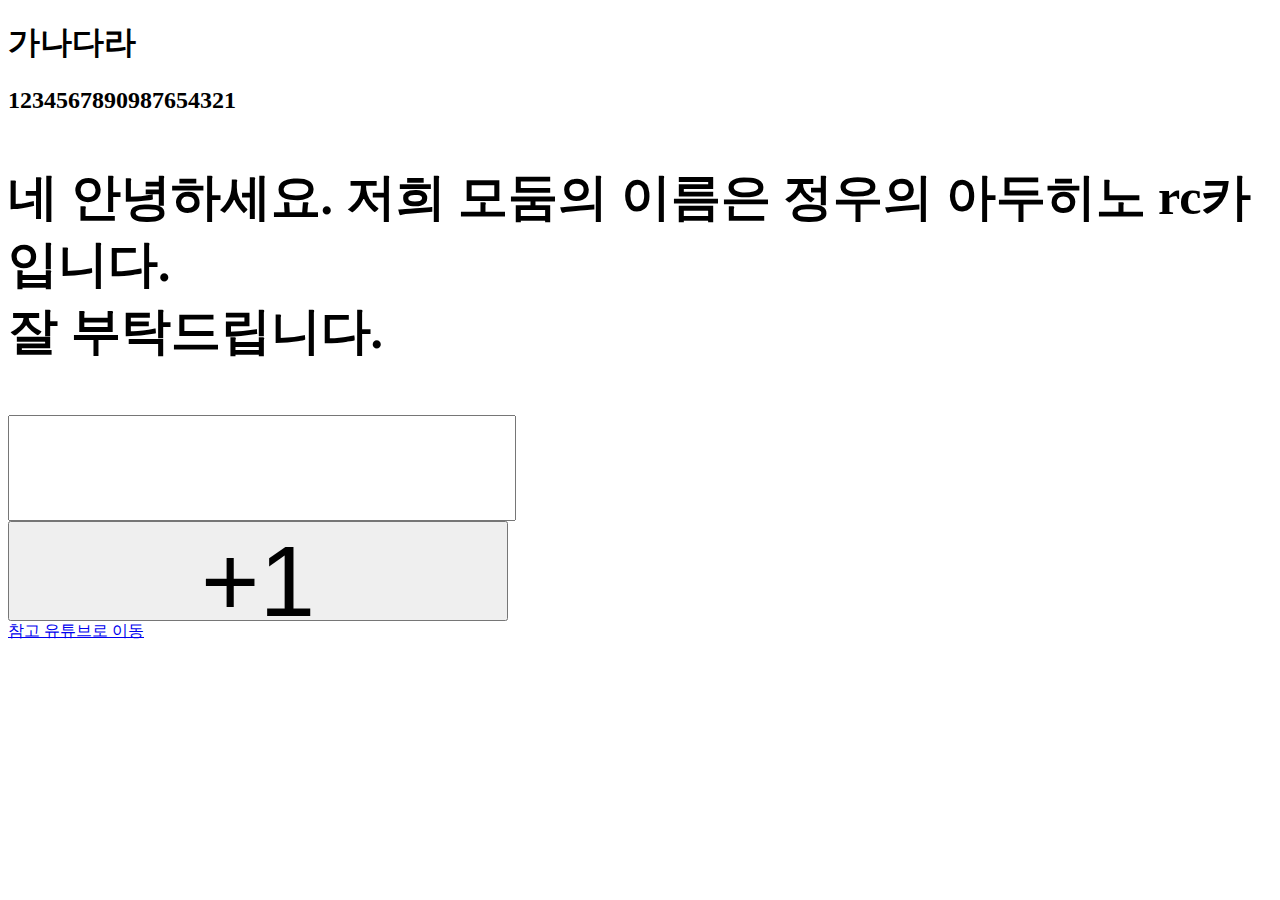
==== 테스트.html @ dec51093 "dkdk" ====
<!DOCTYPE html>
<html lang="en">
<head>
    <meta charset="UTF-8">
    <meta name="viewport" content="width=device-width, initial-scale=1.0">
    <title>제에에목</title>
</head>
<body>
    <h1>가나다라</h1>
    <h2>1234567890987654321</h2>
    <p style="font-size: 50px;">
        <strong>
            네 안녕하세요. 저희 모둠의 이름은 정우의 아두히노 rc카 입니다. 
            <br/>
            잘 부탁드립니다.
        </strong>
    </p>
    <input type="text" style="width: 500px;height: 100px; font-size: 100px;">
    <div>
        <button style="width: 500px;height: 100px;font-size: 100px;">+1</button>
    </div>
    <a href="https://www.youtube.com/watch?v=rgI930gqdaY">참고 유튜브로 이동
    </a>
</body>
</html>
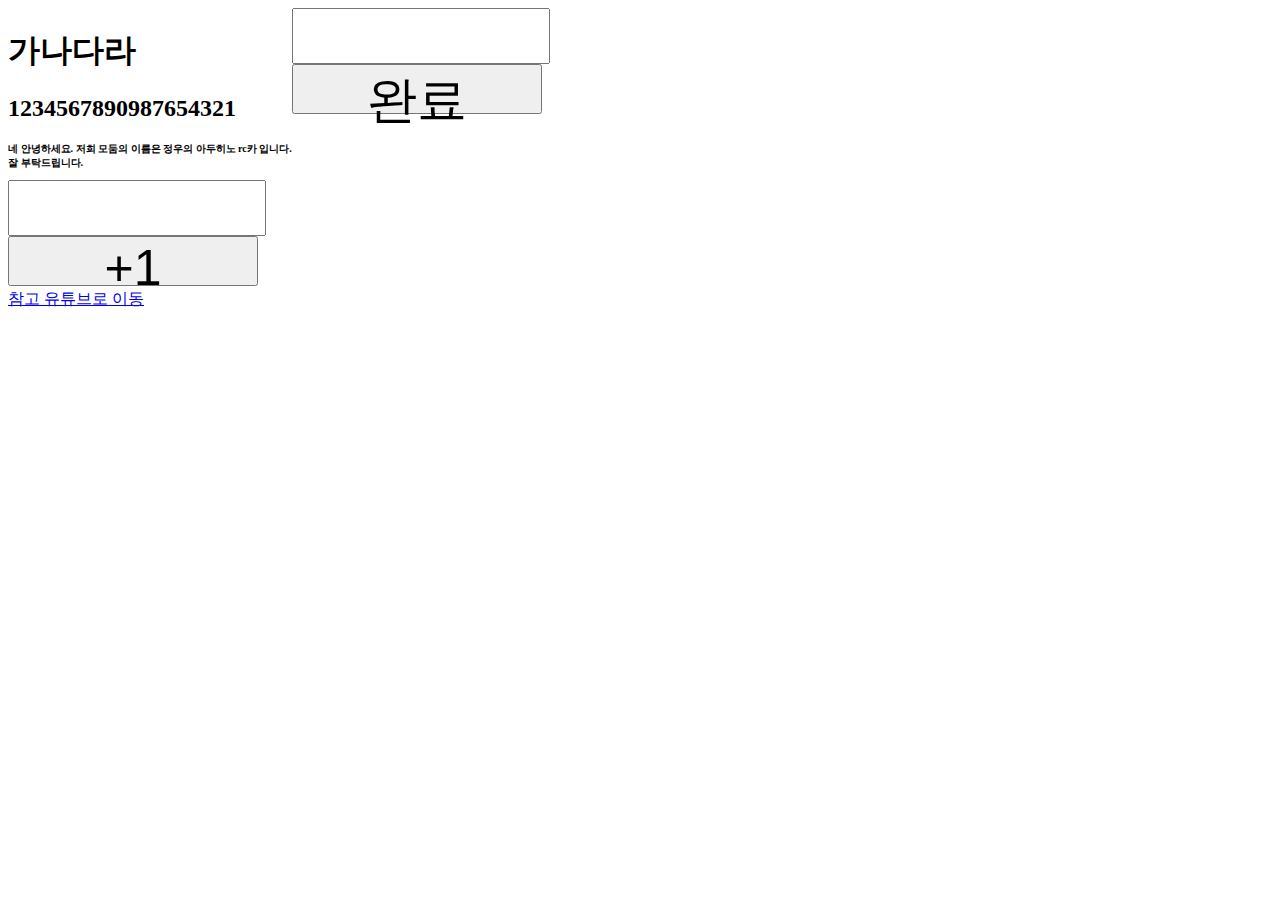
==== commit feca39f8: "구역" ====
--- a/테스트.html
+++ b/테스트.html
@@ -6,20 +6,32 @@
     <title>제에에목</title>
 </head>
 <body>
-    <h1>가나다라</h1>
-    <h2>1234567890987654321</h2>
-    <p style="font-size: 50px;">
-        <strong>
-            네 안녕하세요. 저희 모둠의 이름은 정우의 아두히노 rc카 입니다. 
-            <br/>
-            잘 부탁드립니다.
-        </strong>
-    </p>
-    <input type="text" style="width: 500px;height: 100px; font-size: 100px;">
-    <div>
-        <button style="width: 500px;height: 100px;font-size: 100px;">+1</button>
+   <div style="display: flex;">
+        <div>
+            <h1>가나다라</h1>
+            <h2>1234567890987654321</h2>
+            <p style="font-size: 10px;">
+                <strong>
+                    네 안녕하세요. 저희 모둠의 이름은 정우의 아두히노 rc카 입니다. 
+                    <br/>
+                    잘 부탁드립니다.
+                </strong>
+            </p>
+            <input type="text" style="width: 250px;height: 50px; font-size: 50px;">
+            <div>
+                <button style="width: 250px;height: 50px;font-size: 50px;">+1</button>
+            </div>
+            <a href="https://www.youtube.com/watch?v=rgI930gqdaY">참고 유튜브로 이동
+            </a>
+        </div>
+        <div>
+            <form>
+                <input type="text" style="width: 250px;height: 50px;font-size: 50px;">
+                <div>
+                <button type="submit" style="width: 250px;height: 50px;font-size: 50px;">완료</button>
+                </div>
+            </form> 
+        </div>
     </div>
-    <a href="https://www.youtube.com/watch?v=rgI930gqdaY">참고 유튜브로 이동
-    </a>
 </body>
 </html>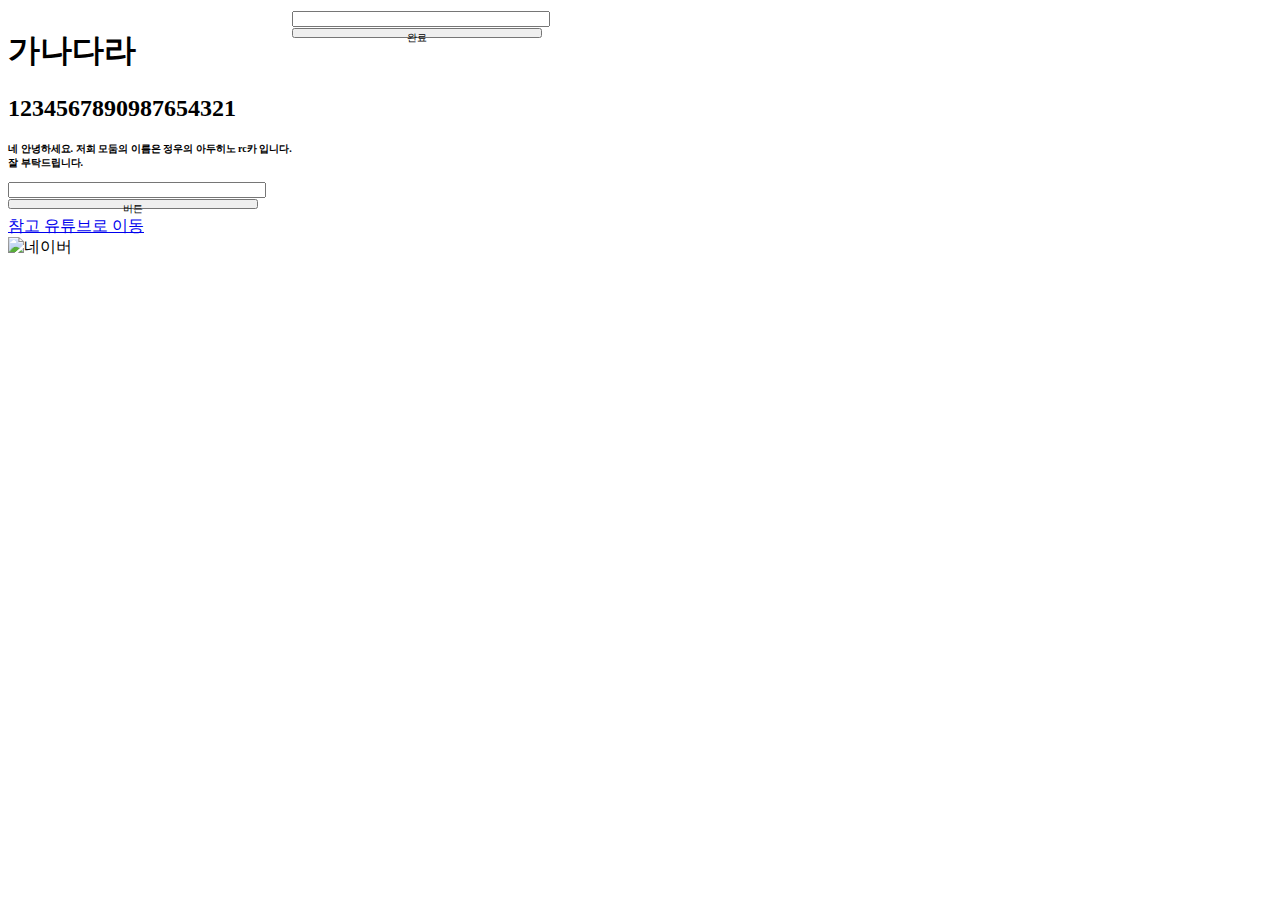
==== commit afeb9a78: "ㅁ" ====
--- a/테스트.html
+++ b/테스트.html
@@ -17,18 +17,21 @@
                     잘 부탁드립니다.
                 </strong>
             </p>
-            <input type="text" style="width: 250px;height: 50px; font-size: 50px;">
+            <input type="text" style="width: 250px;height: 10px; font-size: 10px;">
             <div>
-                <button style="width: 250px;height: 50px;font-size: 50px;">+1</button>
+                <button style="width: 250px;height: 10px;font-size: 10px;">버튼</button>
             </div>
             <a href="https://www.youtube.com/watch?v=rgI930gqdaY">참고 유튜브로 이동
             </a>
+            <div>
+                <img src="https://search.pstatic.net/common/?src=http%3A%2F%2Fblogfiles.naver.net%2F20160504_295%2Fzzlidde_1462360339348GT0M2_PNG%2F2016-05-04_20.11.40.png&type=a340" alt="네이버">
+            </div>
         </div>
         <div>
             <form>
-                <input type="text" style="width: 250px;height: 50px;font-size: 50px;">
+                <input type="text" style="width: 250px;height: 10px;font-size: 10px;">
                 <div>
-                <button type="submit" style="width: 250px;height: 50px;font-size: 50px;">완료</button>
+                    <button type="submit" style="width: 250px;height: 10px;font-size: 10px;">완료</button>
                 </div>
             </form> 
         </div>
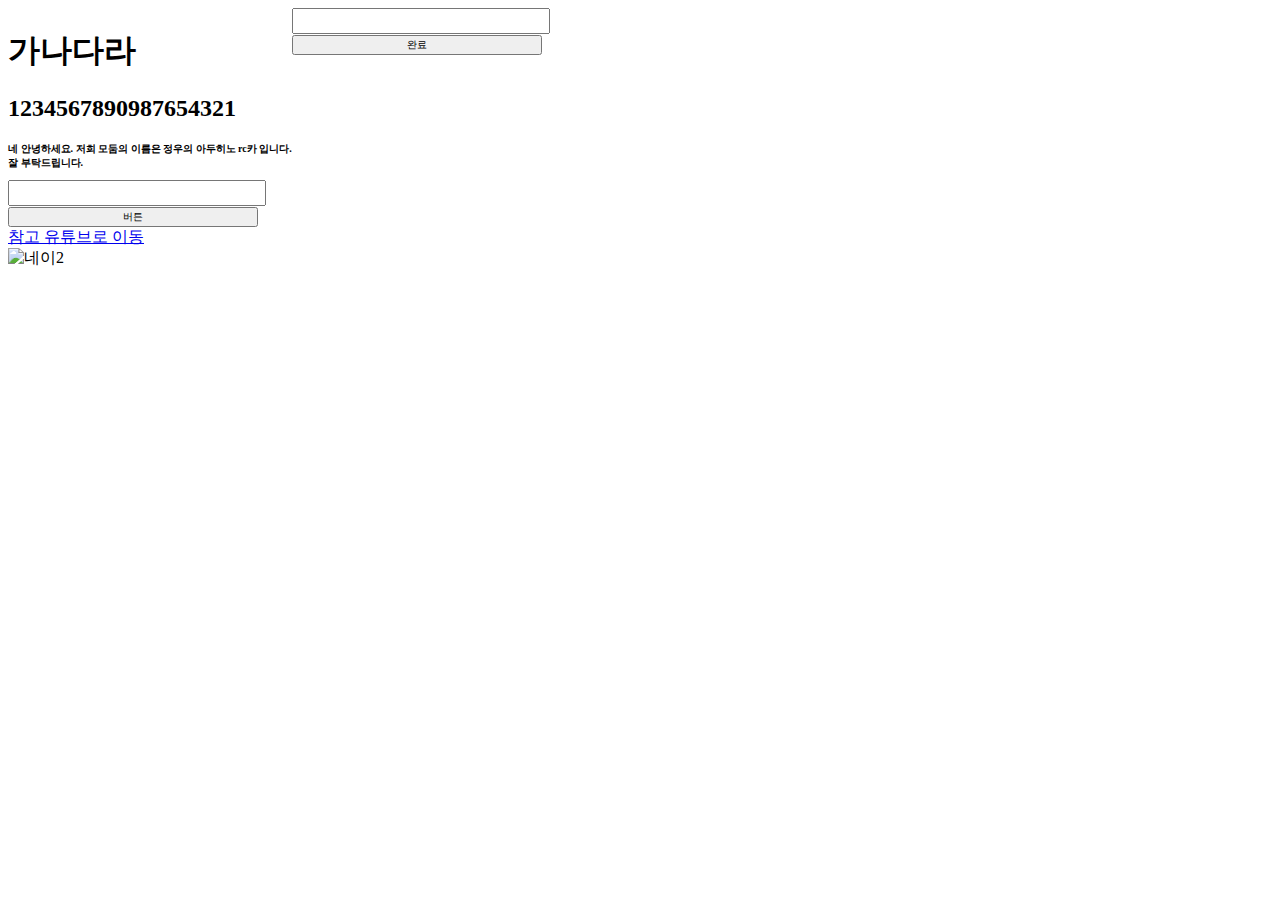
==== commit 00a71f20: "ㄴ" ====
--- a/테스트.html
+++ b/테스트.html
@@ -17,21 +17,21 @@
                     잘 부탁드립니다.
                 </strong>
             </p>
-            <input type="text" style="width: 250px;height: 10px; font-size: 10px;">
+            <input type="text" style="width: 250px;height: 20px; font-size: 10px;">
             <div>
-                <button style="width: 250px;height: 10px;font-size: 10px;">버튼</button>
+                <button style="width: 250px;height: 20px;font-size: 10px;">버튼</button>
             </div>
             <a href="https://www.youtube.com/watch?v=rgI930gqdaY">참고 유튜브로 이동
             </a>
             <div>
-                <img src="https://search.pstatic.net/common/?src=http%3A%2F%2Fblogfiles.naver.net%2F20160504_295%2Fzzlidde_1462360339348GT0M2_PNG%2F2016-05-04_20.11.40.png&type=a340" alt="네이버">
+                <img src="https://search.pstatic.net/common/?src=http%3A%2F%2Fblogfiles.naver.net%2F20160504_295%2Fzzlidde_1462360339348GT0M2_PNG%2F2016-05-04_20.11.40.png&type=a340" alt="네이2">
             </div>
         </div>
         <div>
             <form>
-                <input type="text" style="width: 250px;height: 10px;font-size: 10px;">
+                <input type="text" style="width: 250px;height: 20px;font-size: 10px;">
                 <div>
-                    <button type="submit" style="width: 250px;height: 10px;font-size: 10px;">완료</button>
+                    <button type="submit" style="width: 250px;height: 20px;font-size: 10px;">완료</button>
                 </div>
             </form> 
         </div>
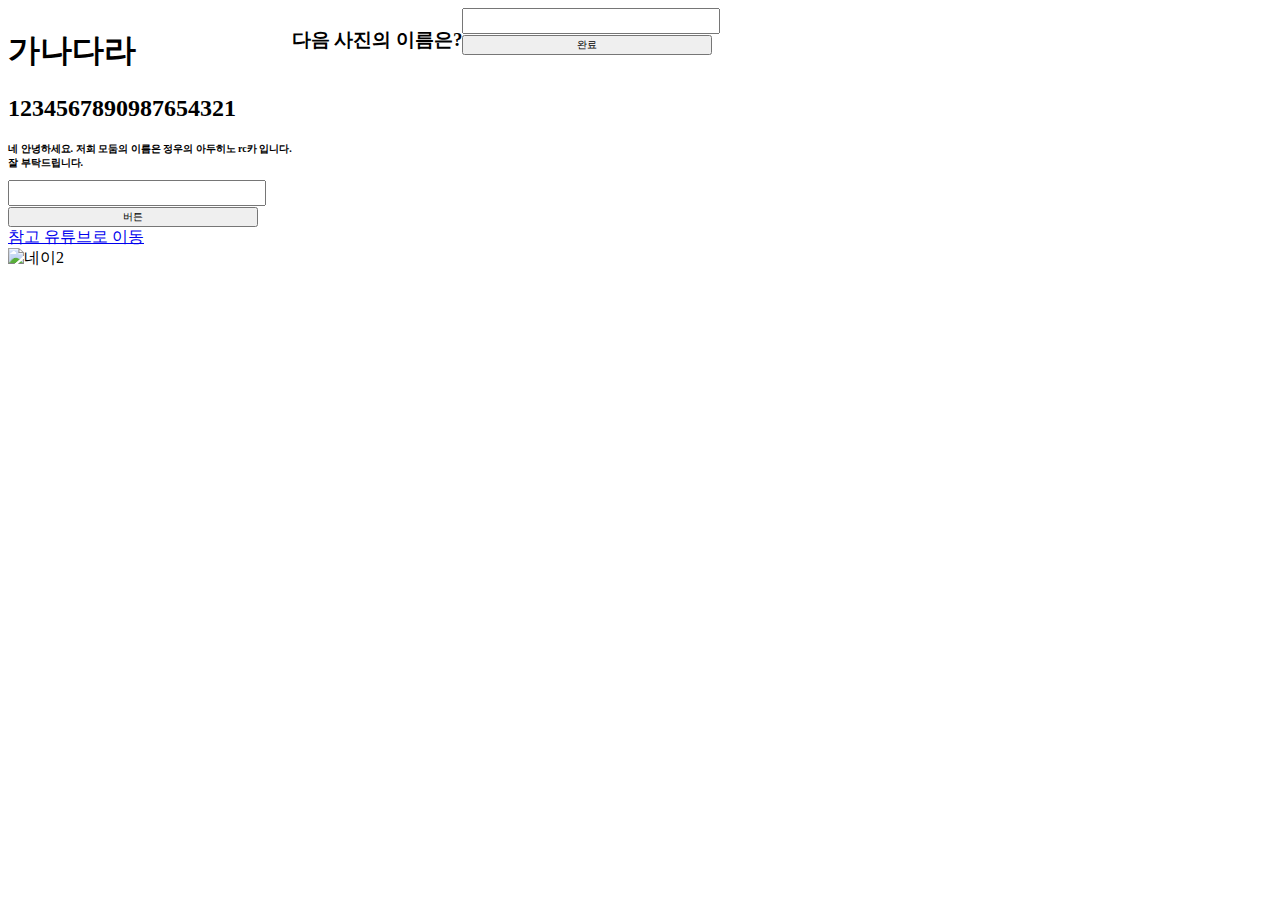
==== commit 70876ecd: "ㄴ" ====
--- a/테스트.html
+++ b/테스트.html
@@ -3,7 +3,7 @@
 <head>
     <meta charset="UTF-8">
     <meta name="viewport" content="width=device-width, initial-scale=1.0">
-    <title>제에에목</title>
+    <title>제목</title>
 </head>
 <body>
    <div style="display: flex;">
@@ -27,7 +27,9 @@
                 <img src="https://search.pstatic.net/common/?src=http%3A%2F%2Fblogfiles.naver.net%2F20160504_295%2Fzzlidde_1462360339348GT0M2_PNG%2F2016-05-04_20.11.40.png&type=a340" alt="네이2">
             </div>
         </div>
-        <div>
+            <div>
+            <h3>다음 사진의 이름은?</h3>
+            </div>
             <form>
                 <input type="text" style="width: 250px;height: 20px;font-size: 10px;">
                 <div>
